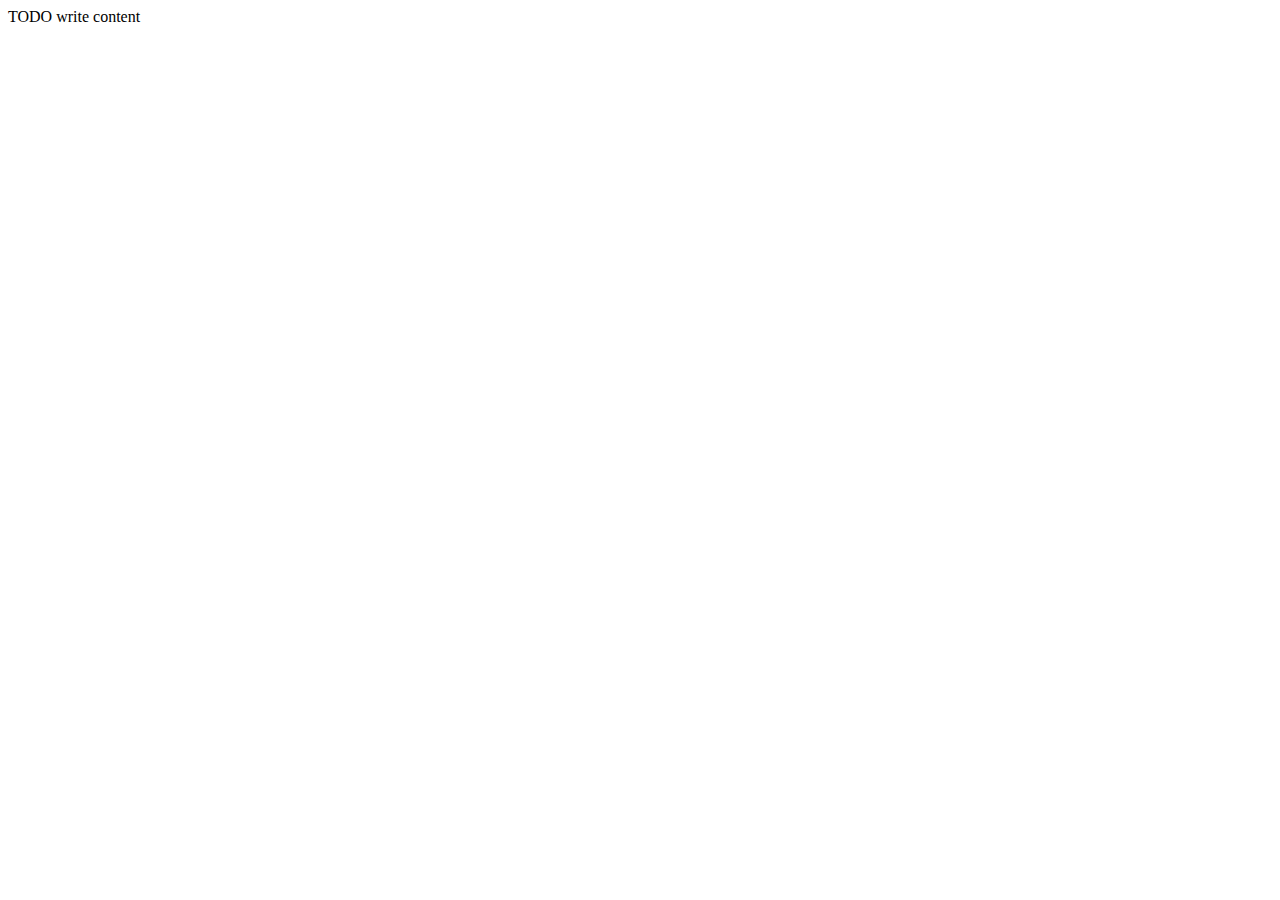
==== web/articoli.html @ 264a1331 "Aggiunte pagine di registrazione e articoli" ====
<!DOCTYPE html>
<!--
To change this license header, choose License Headers in Project Properties.
To change this template file, choose Tools | Templates
and open the template in the editor.
-->
<html>
    <head>
        <title>Articoli</title>
        <meta charset="UTF-8">
        <meta name="viewport" content="width=device-width, initial-scale=1.0">
        <meta name="author" content="Simone Sedda">
        <meta name="keywords" content="FPW, Progetto, HTML, CSS, Java">
        <meta name="description" content="Homepage delle esercitazioni di FPW">
    </head>
    <body>
        <div>TODO write content</div>
    </body>
</html>
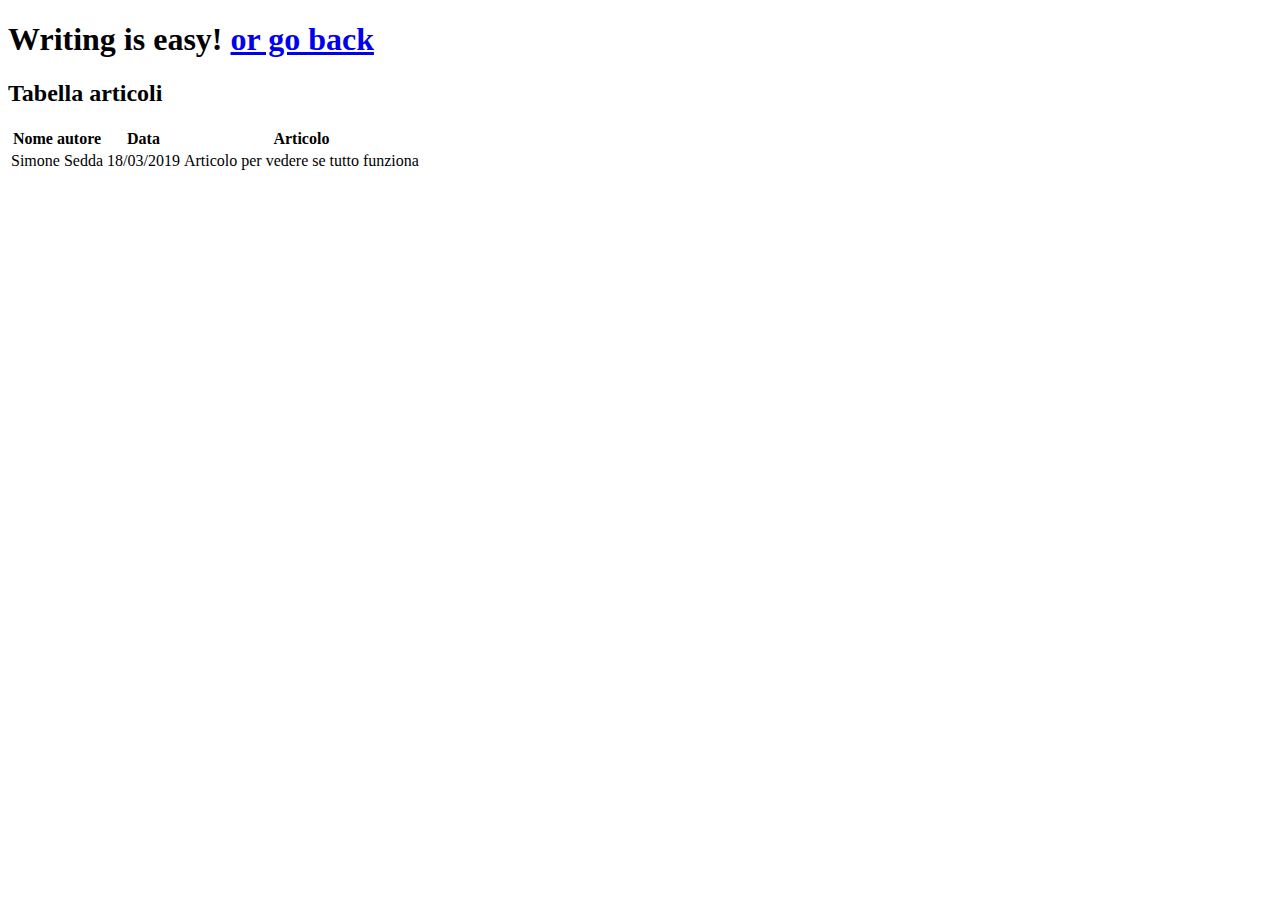
==== commit 8d8013da: "Aggiunte pagine di registrazione e articoli" ====
--- a/web/articoli.html
+++ b/web/articoli.html
@@ -11,9 +11,25 @@
         <meta name="viewport" content="width=device-width, initial-scale=1.0">
         <meta name="author" content="Simone Sedda">
         <meta name="keywords" content="FPW, Progetto, HTML, CSS, Java">
-        <meta name="description" content="Homepage delle esercitazioni di FPW">
+        <meta name="description" content="Pagina degli articoli della esercitazione di FPW">
     </head>
     <body>
-        <div>TODO write content</div>
+        <div><h1>Writing is easy! <a href="index.html">or go back</a></h1></div>
+        <div>
+            <h2>Tabella articoli</h2>
+            <table>
+                <tr>
+                    <th>Nome autore</th>
+                    <th>Data</th>
+                    <th>Articolo</th>
+                </tr>
+                
+                <tr>
+                    <td>Simone Sedda</td>
+                    <td>18/03/2019</td>
+                    <td>Articolo per vedere se tutto funziona</td>
+                </tr>
+            </table>
+        </div>
     </body>
 </html>
